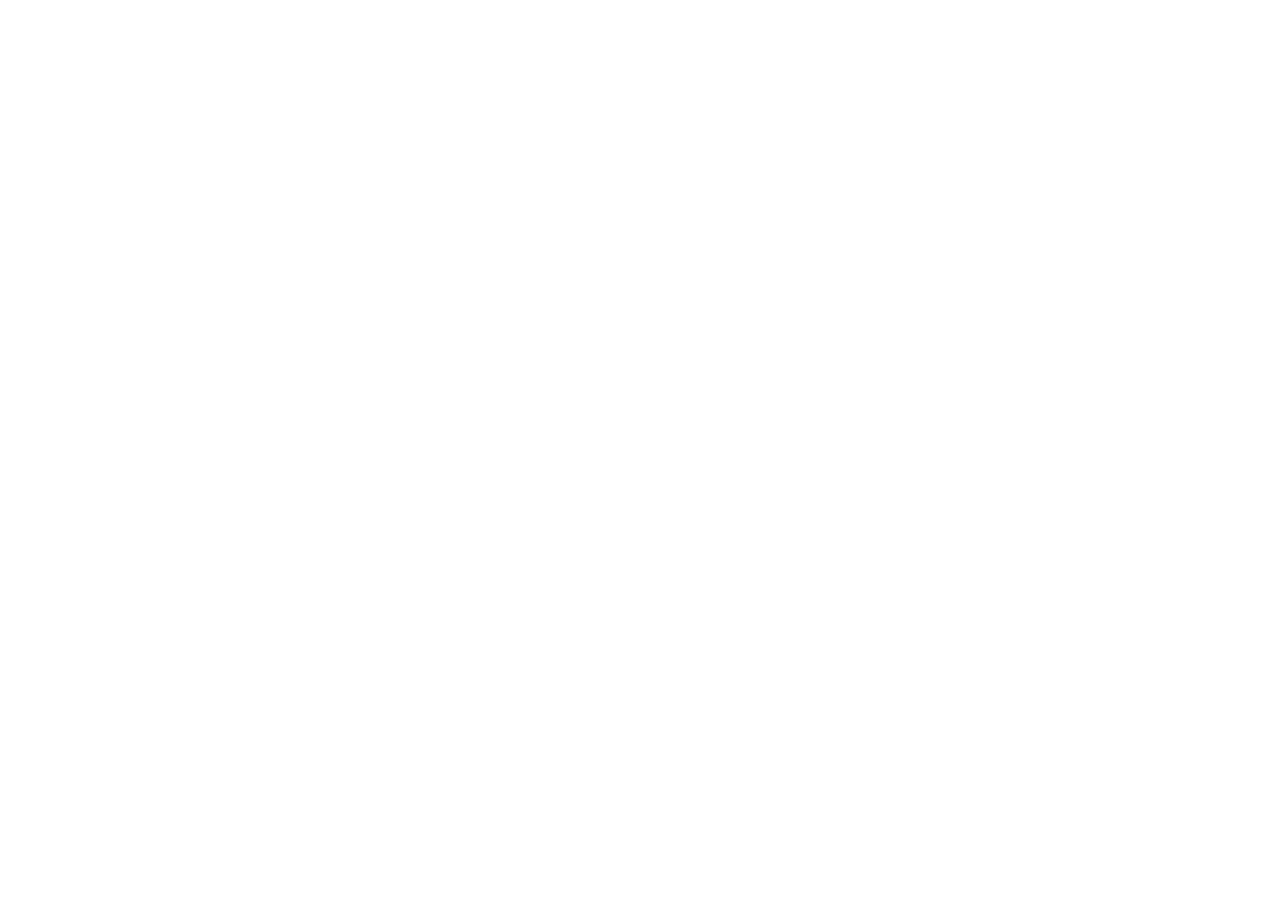
==== Weather-App/index.html @ a02f1d6c "feat: :sparkles: Se agrego storage" ====
<!DOCTYPE html>
<html lang="en">
<head>
    <meta charset="UTF-8">
    <meta name="viewport" content="width=device-width, initial-scale=1.0">
    <title>Weather-App</title>
</head>
<body>
    
</body>
</html>
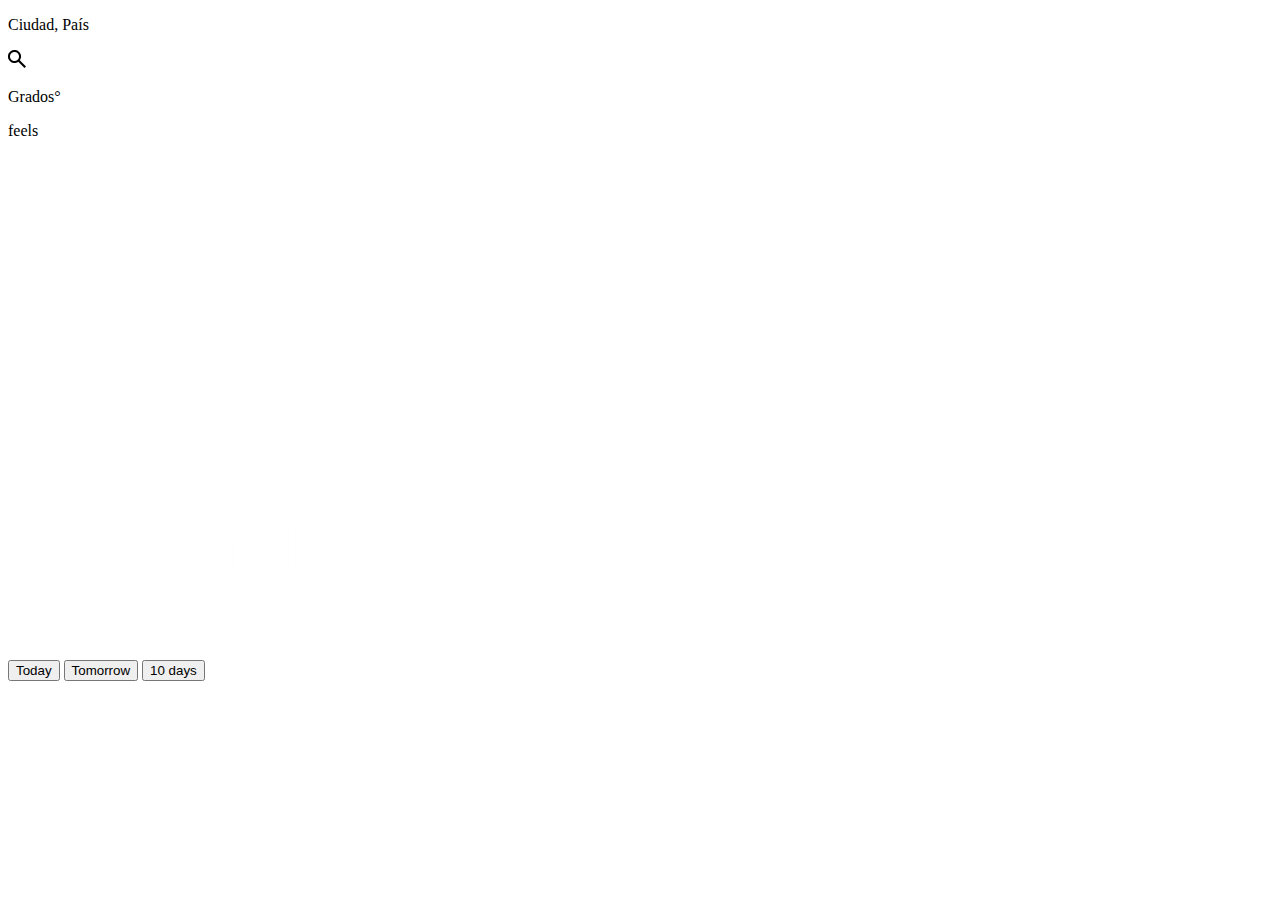
==== commit 24511db9: "feat: :construction: Se continua en en index" ====
--- a/Weather-App/index.html
+++ b/Weather-App/index.html
@@ -6,6 +6,21 @@
     <title>Weather-App</title>
 </head>
 <body>
-    
+    <section id="encabezado">
+        <div id="lugarYBusqueda">
+            <p>Ciudad, País</p>
+            <img src="./storage/img/search_black.png">
+        </div>
+        <div id="FeelsLike">
+            <p>Grados°</p>
+            <p>feels</p>
+            <img src="./storage/img/logo.png">
+        </div>
+        <div id="BotonesDias">
+            <button>Today</button>
+            <button>Tomorrow</button>
+            <button>10 days</button>
+        </div>
+    </section>
 </body>
 </html>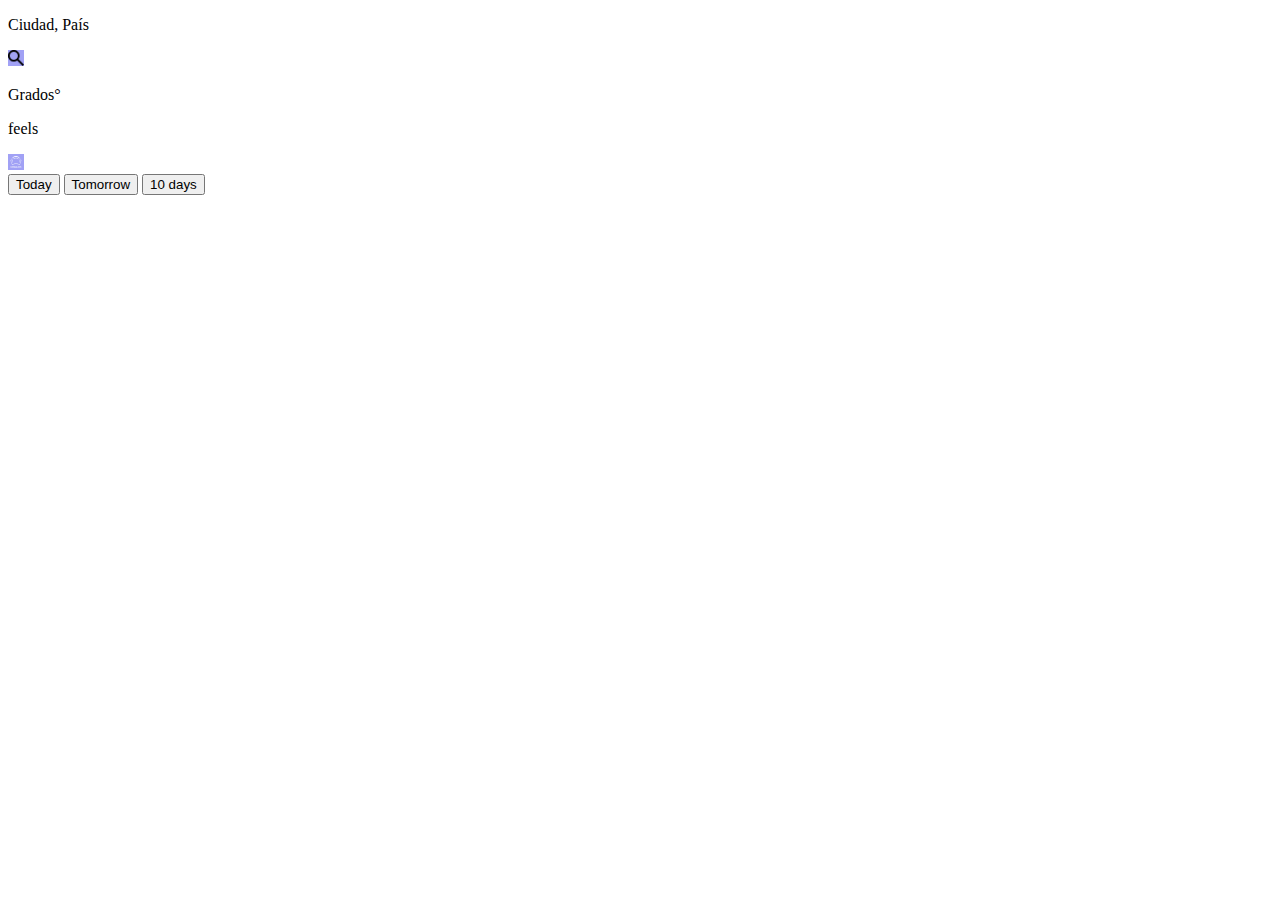
==== commit da7f7f79: "feat: :construction: Más código" ====
--- a/Weather-App/index.html
+++ b/Weather-App/index.html
@@ -4,6 +4,8 @@
     <meta charset="UTF-8">
     <meta name="viewport" content="width=device-width, initial-scale=1.0">
     <title>Weather-App</title>
+    <link rel="shortcut icon" href="./storage/img/logo.png" type="image/png">
+    <link rel="stylesheet" href="./css/main.css">
 </head>
 <body>
     <section id="encabezado">
@@ -23,4 +25,5 @@
         </div>
     </section>
 </body>
+<script type="module" defer src="./js/main.js"></script>
 </html>--- a/Weather-App/css/main.css
+++ b/Weather-App/css/main.css
@@ -0,0 +1,4 @@
+img{
+    width: 1em;
+    background-color: rgb(161, 161, 245);
+}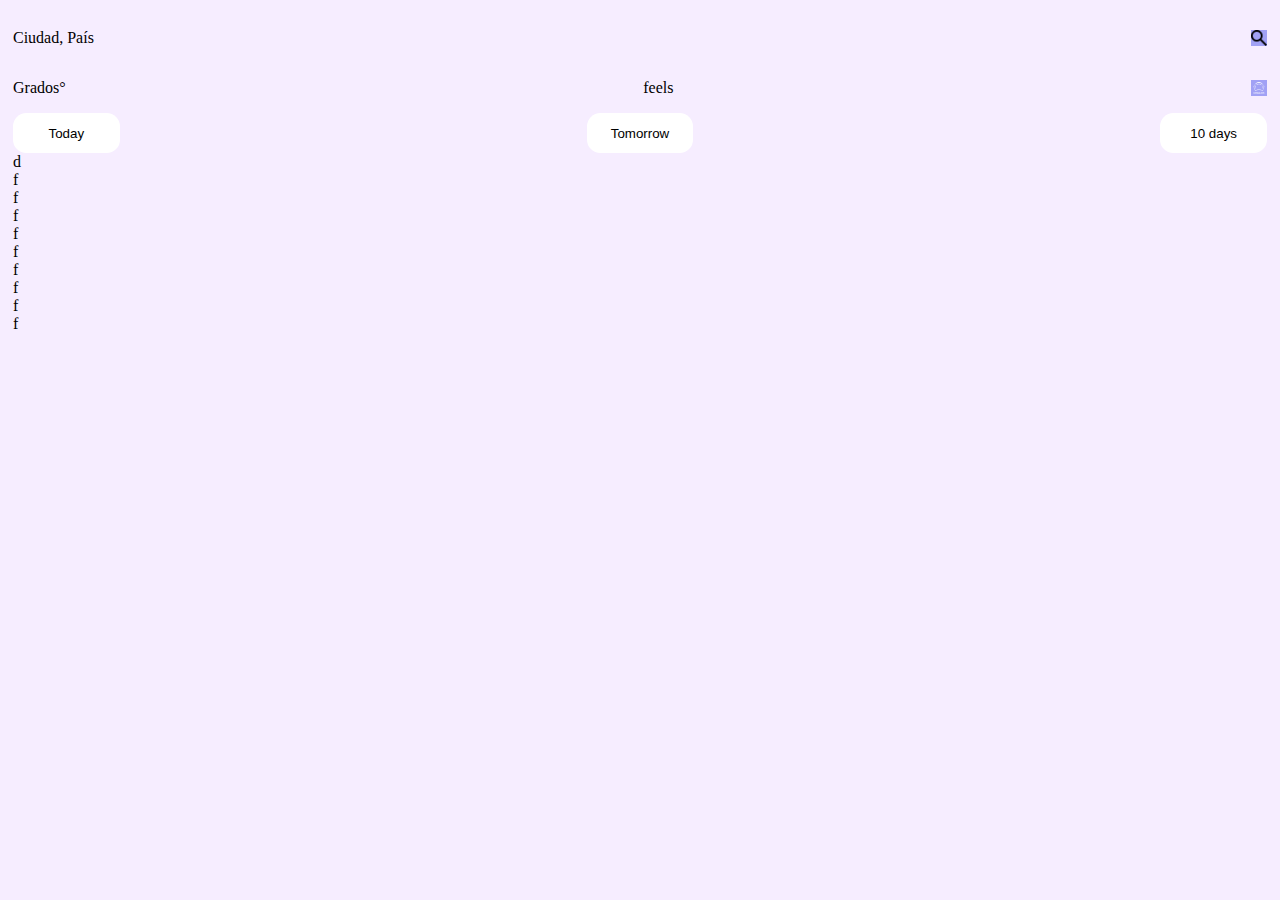
==== commit 4de4ce41: "style: :lipstick: Se inicio el código css" ====
--- a/Weather-App/index.html
+++ b/Weather-App/index.html
@@ -5,9 +5,11 @@
     <meta name="viewport" content="width=device-width, initial-scale=1.0">
     <title>Weather-App</title>
     <link rel="shortcut icon" href="./storage/img/logo.png" type="image/png">
+    <link rel="stylesheet" href="./css/variable.css">
     <link rel="stylesheet" href="./css/main.css">
 </head>
 <body>
+
     <section id="encabezado">
         <div id="lugarYBusqueda">
             <p>Ciudad, País</p>
@@ -24,6 +26,29 @@
             <button>10 days</button>
         </div>
     </section>
+
+    <section id="Hoy">
+        <div id="datos">
+            <div class="viento">d</div>
+            <div class="lluvia">f</div>
+            <div class="presion">f</div>
+            <div class="uv">f</div>
+        </div>
+        
+        <div id="hourly">f</div>
+        
+        <div id="diagrama">f</div>
+    
+        <div id="posibilidadLluvia">f</div>
+    
+        <div id="sol">
+            <div class="amanecer">f</div>
+            <div class="anochecer">f</div>
+        </div>
+    </section>
+    
+    <section id="10dias">f</section>
+
 </body>
 <script type="module" defer src="./js/main.js"></script>
 </html>--- a/Weather-App/css/variable.css
+++ b/Weather-App/css/variable.css
@@ -0,0 +1,154 @@
+:root{
+    --background-1: #F6EDFF;
+    --button-1: #E0B6FF;
+    --button-2: #FFFFFF;
+    --card-1: #D0BCFF;
+    --color-1: #FFFFFF;
+    --color-2: #1E1B1B;
+    --color-3: #494649;
+    --progress-bar-1: #8A20D5;
+}
+@font-face {
+    font-family: "OpenSans_Condensed-Bold";
+    src: url(../storage/font/ProductSans/OpenSans_Condensed-Bold.ttf);
+}
+@font-face {
+    font-family: "OpenSans_Condensed-BoldItalic";
+    src: url(../storage/font/ProductSans/OpenSans_Condensed-BoldItalic.ttf);
+}
+@font-face {
+    font-family: "OpenSans_Condensed-ExtraBold";
+    src: url(../storage/font/ProductSans/OpenSans_Condensed-ExtraBold.ttf);
+}
+@font-face {
+    font-family: "OpenSans_Condensed-ExtraBoldItalic";
+    src: url(../storage/font/ProductSans/OpenSans_Condensed-ExtraBoldItalic.ttf);
+}
+@font-face {
+    font-family: "OpenSans_Condensed-Italic";
+    src: url(../storage/font/ProductSans/OpenSans_Condensed-Italic.ttf);
+}
+@font-face {
+    font-family: "OpenSans_Condensed-Light";
+    src: url(../storage/font/ProductSans/OpenSans_Condensed-Light.ttf);
+}
+@font-face {
+    font-family: "OpenSans_Condensed-LightItalic";
+    src: url(../storage/font/ProductSans/OpenSans_Condensed-LightItalic.ttf);
+}
+@font-face {
+    font-family: "OpenSans_Condensed-Medium";
+    src: url(../storage/font/ProductSans/OpenSans_Condensed-Medium.ttf);
+}
+@font-face {
+    font-family: "OpenSans_Condensed-MediumItalic";
+    src: url(../storage/font/ProductSans/OpenSans_Condensed-MediumItalic.ttf);
+}
+@font-face {
+    font-family: "OpenSans_Condensed-Regular";
+    src: url(../storage/font/ProductSans/OpenSans_Condensed-Regular.ttf);
+}
+@font-face {
+    font-family: "OpenSans_Condensed-SemiBold";
+    src: url(../storage/font/ProductSans/OpenSans_Condensed-SemiBold.ttf);
+}
+@font-face {
+    font-family: "OpenSans_Condensed-SemiBoldItalic";
+    src: url(../storage/font/ProductSans/OpenSans_Condensed-SemiBoldItalic.ttf);
+}
+@font-face {
+    font-family: "OpenSans_SemiCondensed-Bold";
+    src: url(../storage/font/ProductSans/OpenSans_SemiCondensed-Bold.ttf);
+}
+@font-face {
+    font-family: "OpenSans_SemiCondensed-BoldItalic";
+    src: url(../storage/font/ProductSans/OpenSans_SemiCondensed-BoldItalic.ttf);
+}
+@font-face {
+    font-family: "OpenSans_SemiCondensed-ExtraBold";
+    src: url(../storage/font/ProductSans/OpenSans_SemiCondensed-ExtraBold.ttf);
+}
+@font-face {
+    font-family: "OpenSans_SemiCondensed-ExtraBoldItalic";
+    src: url(../storage/font/ProductSans/OpenSans_SemiCondensed-ExtraBoldItalic.ttf);
+}
+@font-face {
+    font-family: "OpenSans_SemiCondensed-Italic";
+    src: url(../storage/font/ProductSans/OpenSans_SemiCondensed-Italic.ttf);
+}
+@font-face {
+    font-family: "OpenSans_SemiCondensed-Italic";
+    src: url(../storage/font/ProductSans/OpenSans_SemiCondensed-Light.ttf);
+}
+@font-face {
+    font-family: "OpenSans_SemiCondensed-Light";
+    src: url(../storage/font/ProductSans/OpenSans_SemiCondensed-Light.ttf);
+}
+@font-face {
+    font-family: "OpenSans_SemiCondensed-LightItalic";
+    src: url(../storage/font/ProductSans/OpenSans_SemiCondensed-LightItalic.ttf);
+}
+@font-face {
+    font-family: "OpenSans_SemiCondensed-Medium";
+    src: url(../storage/font/ProductSans/OpenSans_SemiCondensed-Medium.ttf);
+}
+@font-face {
+    font-family: "OpenSans_SemiCondensed-MediumItalic";
+    src: url(../storage/font/ProductSans/OpenSans_SemiCondensed-MediumItalic.ttf);
+}
+@font-face {
+    font-family: "OpenSans_SemiCondensed-Regular";
+    src: url(../storage/font/ProductSans/OpenSans_SemiCondensed-Regular.ttf);
+}
+@font-face {
+    font-family: "OpenSans_SemiCondensed-SemiBold";
+    src: url(../storage/font/ProductSans/OpenSans_SemiCondensed-SemiBold.ttf);
+}
+@font-face {
+    font-family: "OpenSans_SemiCondensed-SemiBoldItalic";
+    src: url(../storage/font/ProductSans/OpenSans_SemiCondensed-SemiBoldItalic.ttf);
+}
+@font-face {
+    font-family: "OpenSans-Bold";
+    src: url(../storage/font/ProductSans/OpenSans-Bold.ttf);
+}
+@font-face {
+    font-family: "OpenSans-BoldItalic";
+    src: url(../storage/font/ProductSans/OpenSans-BoldItalic.ttf);
+}
+@font-face {
+    font-family: "OpenSans-ExtraBold";
+    src: url(../storage/font/ProductSans/OpenSans-ExtraBold.ttf);
+}
+@font-face {
+    font-family: "OpenSans-Italic";
+    src: url(../storage/font/ProductSans/OpenSans-Italic.ttf);
+}
+@font-face {
+    font-family: "OpenSans-Light";
+    src: url(../storage/font/ProductSans/OpenSans-Light.ttf);
+}
+@font-face {
+    font-family: "OpenSans-LightItalic";
+    src: url(../storage/font/ProductSans/OpenSans-LightItalic.ttf);
+}
+@font-face {
+    font-family: "OpenSans-Medium";
+    src: url(../storage/font/ProductSans/OpenSans-Medium.ttf);
+}
+@font-face {
+    font-family: "OpenSans-MediumItalic";
+    src: url(../storage/font/ProductSans/OpenSans-MediumItalic.ttf);
+}
+@font-face {
+    font-family: "OpenSans-Regular";
+    src: url(../storage/font/ProductSans/OpenSans-Regular.ttf);
+}
+@font-face {
+    font-family: "OpenSans-SemiBold";
+    src: url(../storage/font/ProductSans/OpenSans-SemiBold.ttf);
+}
+@font-face {
+    font-family: "OpenSans-SemiBoldItalic";
+    src: url(../storage/font/ProductSans/OpenSans-SemiBoldItalic.ttf);
+}--- a/Weather-App/css/main.css
+++ b/Weather-App/css/main.css
@@ -1,4 +1,21 @@
+body{
+    padding: 5px;
+    background-color: var(--background-1);
+}
 img{
     width: 1em;
     background-color: rgb(161, 161, 245);
+}
+#lugarYBusqueda, #FeelsLike, #BotonesDias{
+    display: flex;
+    flex-wrap: wrap;
+    justify-content: space-between;
+    align-items: center;
+}
+button{
+    width: 8em;
+    height: 3em;
+    border-color: transparent;
+    border-radius: 1em;
+    background-color: var(--button-2);
 }